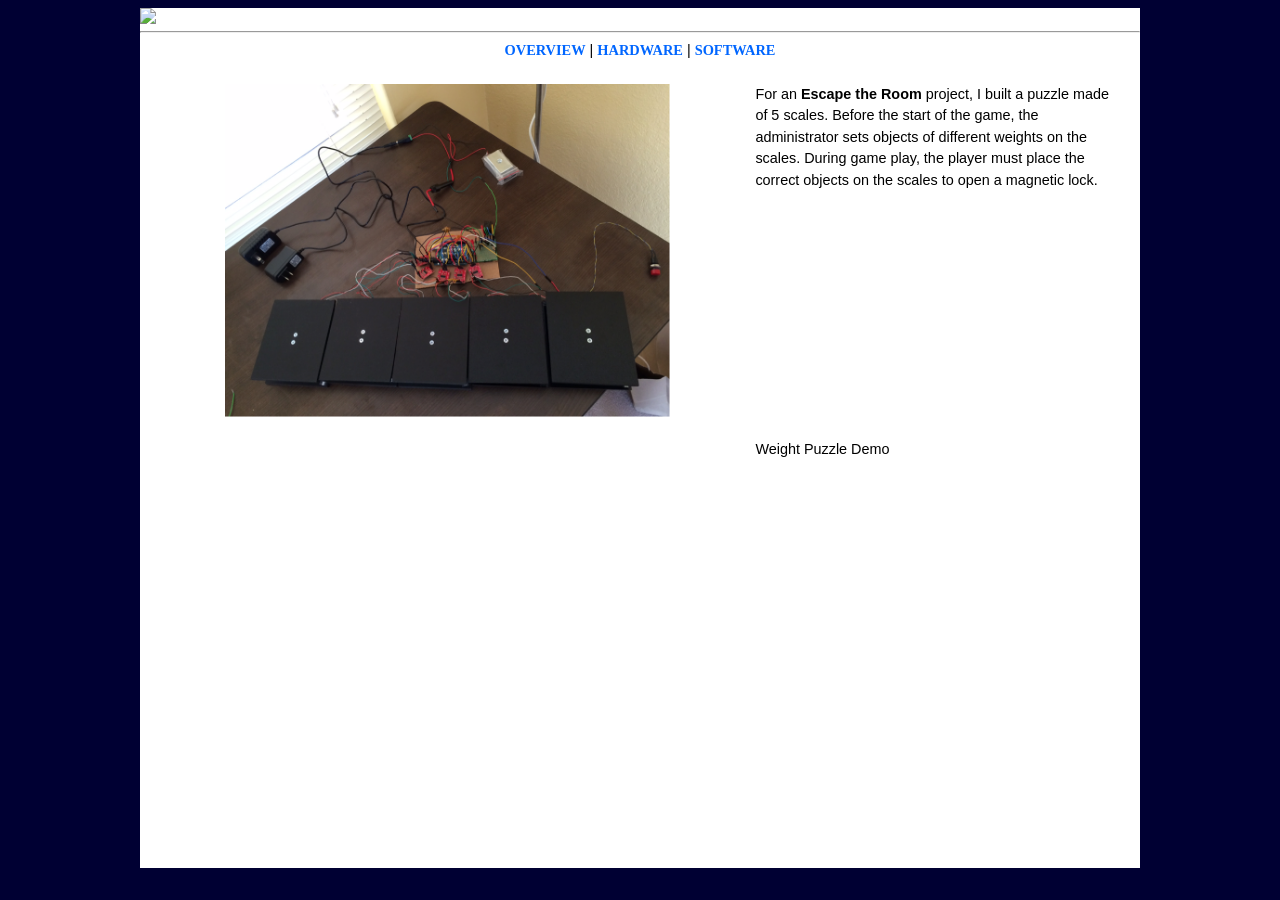
==== weightPuzzle/weightPuzzle/index.html @ b942857f "Add website folder and begin creating website" ====
<html>
<head>

<title> Weight Puzzle, September 2015</title>

<link rel="stylesheet" type="text/css" href="mystyles.css">


</head>

<body>
<style1>
<table width="1000" border="0" align="center" cellpadding="0" cellspacing="0" bordercolor="#cccccc">

  <tr>
    <td align="left" colspan=3 >
	<img src="photos/Heading.jpg">
    </td>
  </tr>
  <tr>
    <td colspan=3>
	<hr>
    </td>

  </tr>

  <tr>
    <td align="center" font size="0.9em" colspan=3>
	<a href="index.html">OVERVIEW</a>
	 | <a href="hardware.html">HARDWARE</a>	
	 | <a href="software.html">SOFTWARE</a>	

<br>
<br>

   </td>
  </tr>

  <tr>


	<td align="center">
	<img src="photos/scales.png" width="445">
	<br>
	<br>
	</td>

    <td width="300" valign="top">
	For an <b>Escape the Room</b> project, I built a puzzle made of 5 scales. Before the start of the game, the administrator sets objects of different weights on the scales. During game play, the player must place the correct objects on the scales to open a magnetic lock. 
    <br>
    <br>
    <br>


    </td>
    
    <td width="25">
    </td>
  </tr>
  
  
  
  
  <tr>



    <td align="center" valign="top" width="520">
  <iframe width="445" height="364" src="https://www.youtube.com/embed/K7c_nsLuTCs" frameborder="0" allowfullscreen></iframe>

    <br>
    <br>
    <br>
    <br>

    </td>
	<td valign="top">
        Weight Puzzle Demo
	</td>
    <td width="25">
    </td>
  </tr>  

  

</style1>


</body>

</html>
---- weightPuzzle/weightPuzzle/mystyles.css ----
style1 {
	font-family: arial, sans-serif;
	font-size: 0.9em;
	text-align: justify;
	line-height: 2em;
	color: #000000; }

body {
	background-color: #000033;}


table {
	background-color: #ffffff;}
td {
	font-family: arial, sans-serif;
	font-size: 0.9em;
	line-height: 1.5em;
	color: #000000;}

    
a:link {font-family: verdana; COLOR: #0066ff; TEXT-DECORATION: none; font-weight: bold}
a:visited {font-family: verdana; COLOR: #3366ff; TEXT-DECORATION: none; font-weight: bold}
a:hover {font-family: verdana; COLOR: #3399ff; TEXT-DECORATION: none; font-weight: bold}
a:active {font-family: verdana; COLOR: #0033ff; TEXT-DECORATION: none; font-weight: bold}

a.inside:link {font-family: verdana; COLOR: #cc0000; TEXT-DECORATION: none; font-weight: bold}
a.inside:visited {font-family: verdana; COLOR: #cc0000; TEXT-DECORATION: none; font-weight: bold}
a.inside:hover {font-family: verdana; COLOR: #ff3300; TEXT-DECORATION: none; font-weight: bold}
a.inside:active {font-family: verdana; COLOR: #cc0000; TEXT-DECORATION: none; font-weight: bold}

a.inside2:link {font-family: verdana; COLOR: #ffff66; TEXT-DECORATION: none; font-weight: bold}
a.inside2:visited {font-family: verdana; COLOR: #ffcc00; TEXT-DECORATION: none; font-weight: bold}
a.inside2:hover {font-family: verdana; COLOR: #ff9900; TEXT-DECORATION: none; font-weight: bold}
a.inside2:active {font-family: verdana; COLOR: #ff3300; TEXT-DECORATION: none; font-weight: bold}

.hiddenDiv {display:none;}
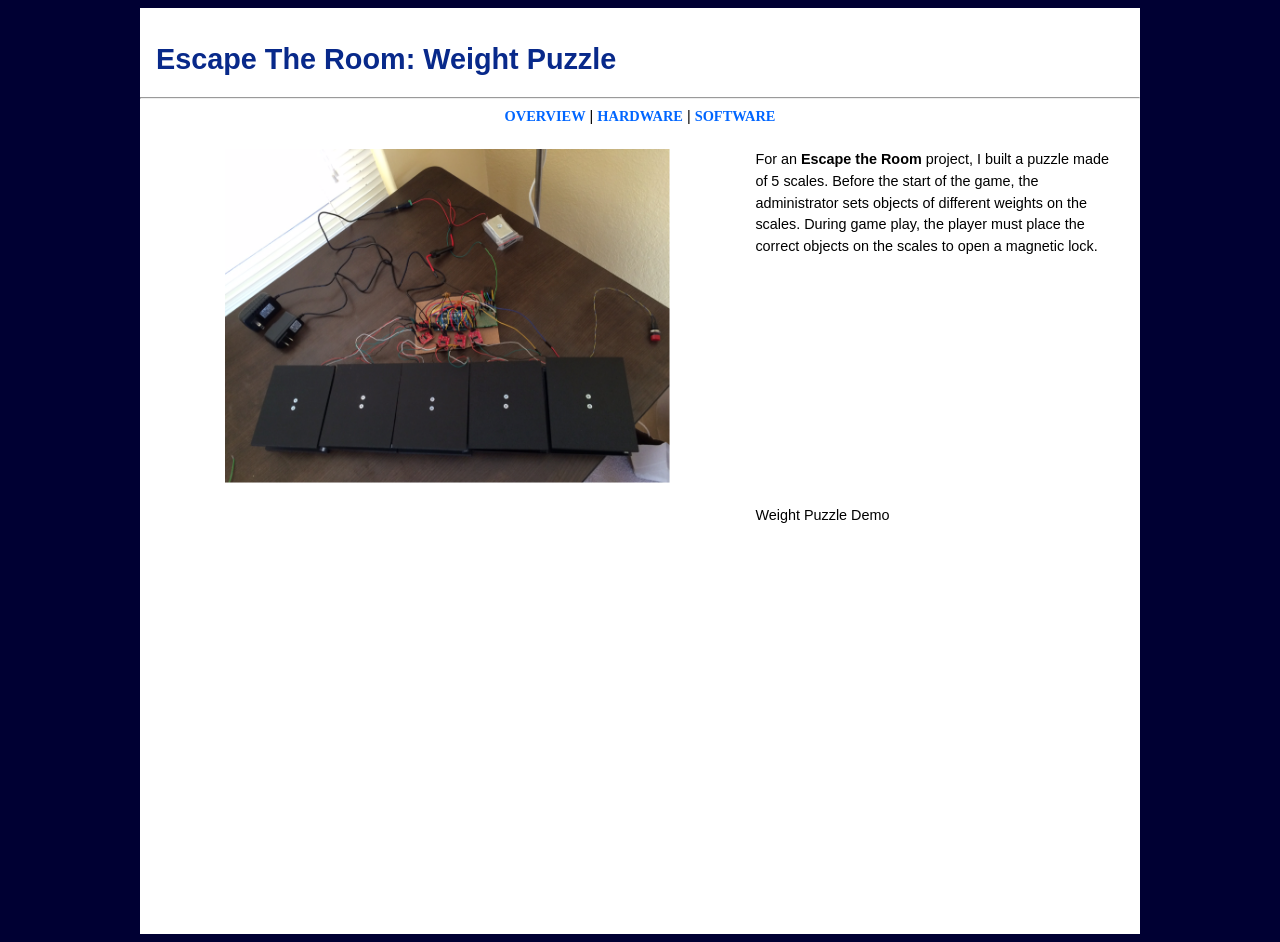
==== commit 307c723a: "Update weightPuzzle website. This version was uploaded on awardspace" ====
--- a/weightPuzzle/weightPuzzle/index.html
+++ b/weightPuzzle/weightPuzzle/index.html
@@ -14,7 +14,9 @@
 
   <tr>
     <td align="left" colspan=3 >
-	<img src="photos/Heading.jpg">
+      <br>
+      <h1 style="color:#08298A">&nbsp&nbspEscape The Room: Weight Puzzle</h1>
+      <!--<img src="photos/Heading.jpg"> -->
     </td>
   </tr>
   <tr>
